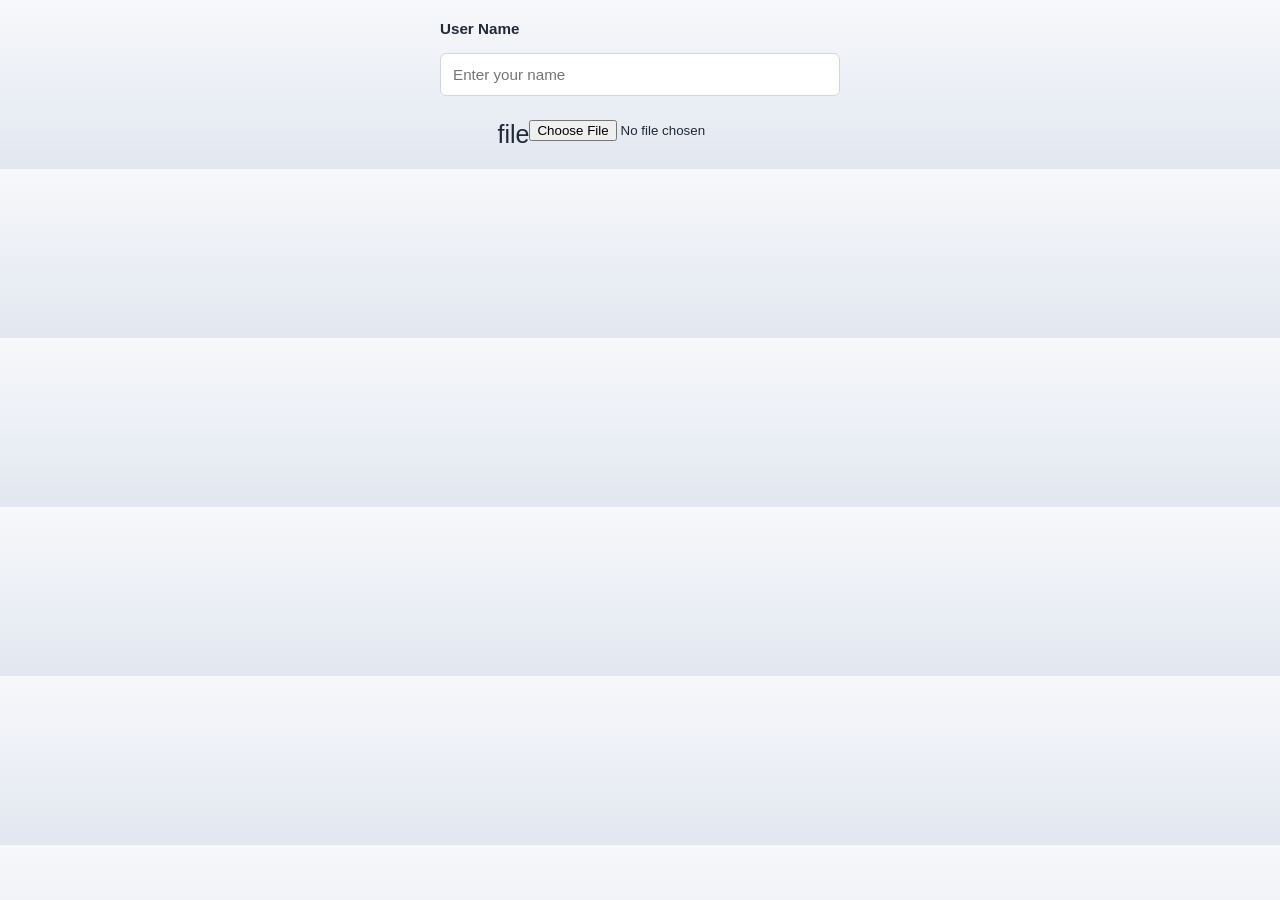
==== newwork/About.html @ 0acdbb17 "form and list" ====
<!DOCTYPE html>
<html lang="en">
<head>
    <meta charset="UTF-8">
    <meta name="viewport" content="width=device-width, initial-scale=1.0">
    <title>Document</title>
    <link rel="stylesheet" href="./CSS/Index.css">
</head>
<body>
    <div class="form">
        <div class="form_data">
            <label for="username"> User Name</label>
            <input id="username" type="text" placeholder="Enter your name"/>
        </div>
        <div>
            <div class="form_image">
                <label for="image"> file</label>
                <input id="image" type="file" /> 
                </div>
        </div>
    </div>
</body>
</html>
---- newwork/CSS/Index.css ----
body {
    margin: 0;
    padding: 0;
    font-family: 'Segoe UI', Tahoma, Geneva, Verdana, sans-serif;
    color: #1f2937;
    background: linear-gradient(180deg, #f7f8fb 0%, #e2e7f0 100%);
}

nav {
    display: flex;
    justify-content: space-between;
    align-items: center;
    padding: 0 24px;
    min-height: 70px;
    background: rgba(15, 23, 42, 0.95);
    position: sticky;
    top: 0;
    z-index: 10;
}

.logo {
    display: flex;
    align-items: center;
    gap: 14px;
}

.logo img {
    width: 48px;
    height: 48px;
    object-fit: contain;
}

.logo span {
    font-size: 1.1rem;
    font-weight: 700;
    letter-spacing: 0.02em;
}

.nav-links {
    display: flex;
    gap: 26px;
    align-items: center;
}

.nav-links a {
    color: #f8fafc;
    text-decoration: none;
    font-size: 0.95rem;
    transition: color 0.2s ease, transform 0.2s ease;
}

.nav-links a:hover {
    color: #7dd3fc;
    transform: translateY(-2px);
}

.content {
    max-width: 1140px;
    margin: 0 auto;
    padding: 48px 24px 72px;
    text-align: center;
}


.banner_main {
    position: relative;
    display: grid;
    place-items: center;
    gap: 24px;
    padding: 48px 32px;
    min-height: 380px;
     border-radius: 26px; 
    background-image: url('../Resourses/car.png');
    background-size: cover;
    background-position: center;
    overflow: hidden;
}


.banner_data,
.banner_buttons {
    position: relative;
    z-index: 1;
}

.banner_data h2 {
    margin: 0;
    font-size: clamp(2rem, 4vw, 3.2rem);
    font-weight: 700;
    color: #f8fafc;
    line-height: 1.05;
    text-shadow: 0 18px 38px rgba(0, 0, 0, 0.3);
}

.banner_buttons {
    display: flex;
    flex-wrap: wrap; 
    justify-content: center;
    gap: 18px;
}

.banner_buttons button {
    border: none;
    border-radius: 999px;
    padding: 14px 30px;
    font-size: 1rem;
    font-weight: 600;
    cursor: pointer;
    transition: transform 0.2s ease, filter 0.2s ease;
        animation: buttonanimate 5s linear infinite;
}

.banner_buttons button:hover {
    transform: translateY(-2px);
    filter: brightness(1.05);
}

.banner_buttons button:first-child {
    background: #0284c7;
    color: #ffffff;
}

.banner_buttons .secondary {
    background: #f8fafc;
    color: #0f172a;
}
ol {
    color:greenyellow;
    font-size: 30px;
    max-width: 600px;
    margin: 0 48px;
    padding: 5px 24px;
    
}
.form{
    width: 400px;
    margin: 0px auto;
    padding: 20px;
}
.form_data{
    display: flex;
    flex-direction: column;
    gap: 16px;
}
.form_data label {
    font-size: 0.95rem;
    font-weight: 600;
    color: #1f2937;
}
.form_data input {
    padding: 12px;
    border: 1px solid #d1d5db;
    border-radius: 6px;
    font-size: 0.95rem;
}
.form_image{
    display: flex;
    justify-content: center;
    margin-top: 24px; 
    font-size: 25px;
}

@media (max-width: 820px) {
    nav {
        flex-direction: column;
        gap: 16px;
        padding: 16px;
    }

    .nav-links {
        gap: 16px;
        flex-wrap: wrap;
        justify-content: center;
    }

    .content {
        padding: 32px 18px 56px;
    }

    .banner_main {
        padding: 36px 24px;
        min-height: 320px;
    }
}

@media (max-width: 520px) {
    .hero-text h1 {
        font-size: 2.4rem;
    }

    .banner_buttons {
        flex-direction: column;
        gap: 14px;
    }
}
@keyframes buttonanimate{
    /* from{
        transform: rotate(0deg)
    }
    to{
        transform: rotate(30deg)
    } */
    0%{
        background-color: red;
     }
    25%{
        background-color: rgb(42, 21, 228);
     }
    50%{
        background-color: rgb(16, 247, 0);
    }
    75%{
        background-color: rgb(217, 0, 255);
    }
    100%{
        background-color: rgb(0, 195, 255);
    }
}
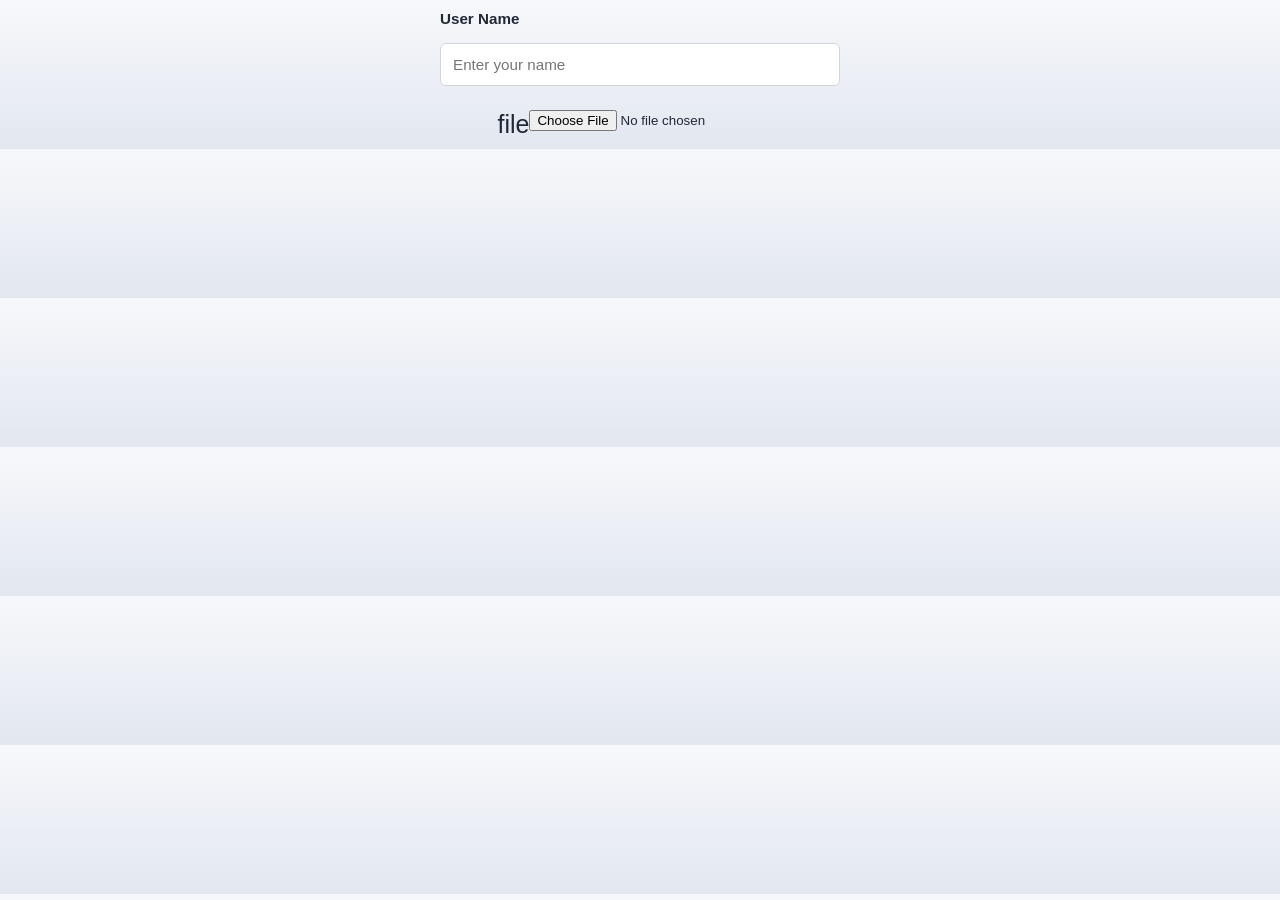
==== commit 6e7b3c4f: "added login and register" ====
--- a/newwork/About.html
+++ b/newwork/About.html
@@ -6,7 +6,7 @@
     <title>Document</title>
     <link rel="stylesheet" href="./CSS/Index.css">
 </head>
-<body>
+<body class="about_body">
     <div class="form">
         <div class="form_data">
             <label for="username"> User Name</label>
--- a/newwork/CSS/Index.css
+++ b/newwork/CSS/Index.css
@@ -132,10 +132,19 @@
     padding: 5px 24px;
     
 }
+.login_body{
+    background-color: rgb(0, 195, 255);
+    height: 100px;
+    display:flex;
+    justify-content: center;
+    align-items: left;
+    width: 100px;
+}
 .form{
     width: 400px;
     margin: 0px auto;
-    padding: 20px;
+    padding: 10px 20px;
+    
 }
 .form_data{
     display: flex;
@@ -153,11 +162,65 @@
     border-radius: 6px;
     font-size: 0.95rem;
 }
+.form_checkbox {
+    display: flex;
+    align-items: center;
+    gap: 8px;
+}
+.form_checkbox label {
+    width: 16px;
+    height: 16px;
+}
 .form_image{
     display: flex;
     justify-content: center;
     margin-top: 24px; 
     font-size: 25px;
+}
+.nav-buttons button{
+    display: flex;
+    justify-content: center;
+    margin-top: 24px; 
+    font-size: 25px;
+    background-color: #0284c7;
+   border: none;
+   border-radius: 100px;
+   margin-top: 0px;
+
+}
+.nav-buttons button:hover{
+    background-color: #0284c7;
+    color: #ffffff;
+}
+.form_register button{
+    display: flex;
+    justify-content: center;
+    margin-top: 24px; 
+    font-size: 25px;
+    background-color: #0284c7;
+   border: none;
+   border-radius: 100px;
+   margin-top: 0px;
+   border-radius: top;
+}
+.register_body{
+    background-color: rgb(0, 195, 255);
+    height: 100px;
+    display:flex;
+    justify-content: center;
+    align-items: left;
+    width: 100px;
+}
+.register_button{
+    display: flex;
+    justify-content: center;
+    margin-top: 24px; 
+    font-size: 25px;
+    background-color: #0284c7;
+   border: none;
+   border-radius: 100px;
+   margin-top: 0px;
+
 }
 
 @media (max-width: 820px) {
@@ -193,26 +256,4 @@
         gap: 14px;
     }
 }
-@keyframes buttonanimate{
-    /* from{
-        transform: rotate(0deg)
-    }
-    to{
-        transform: rotate(30deg)
-    } */
-    0%{
-        background-color: red;
-     }
-    25%{
-        background-color: rgb(42, 21, 228);
-     }
-    50%{
-        background-color: rgb(16, 247, 0);
-    }
-    75%{
-        background-color: rgb(217, 0, 255);
-    }
-    100%{
-        background-color: rgb(0, 195, 255);
-    }
-}
+
